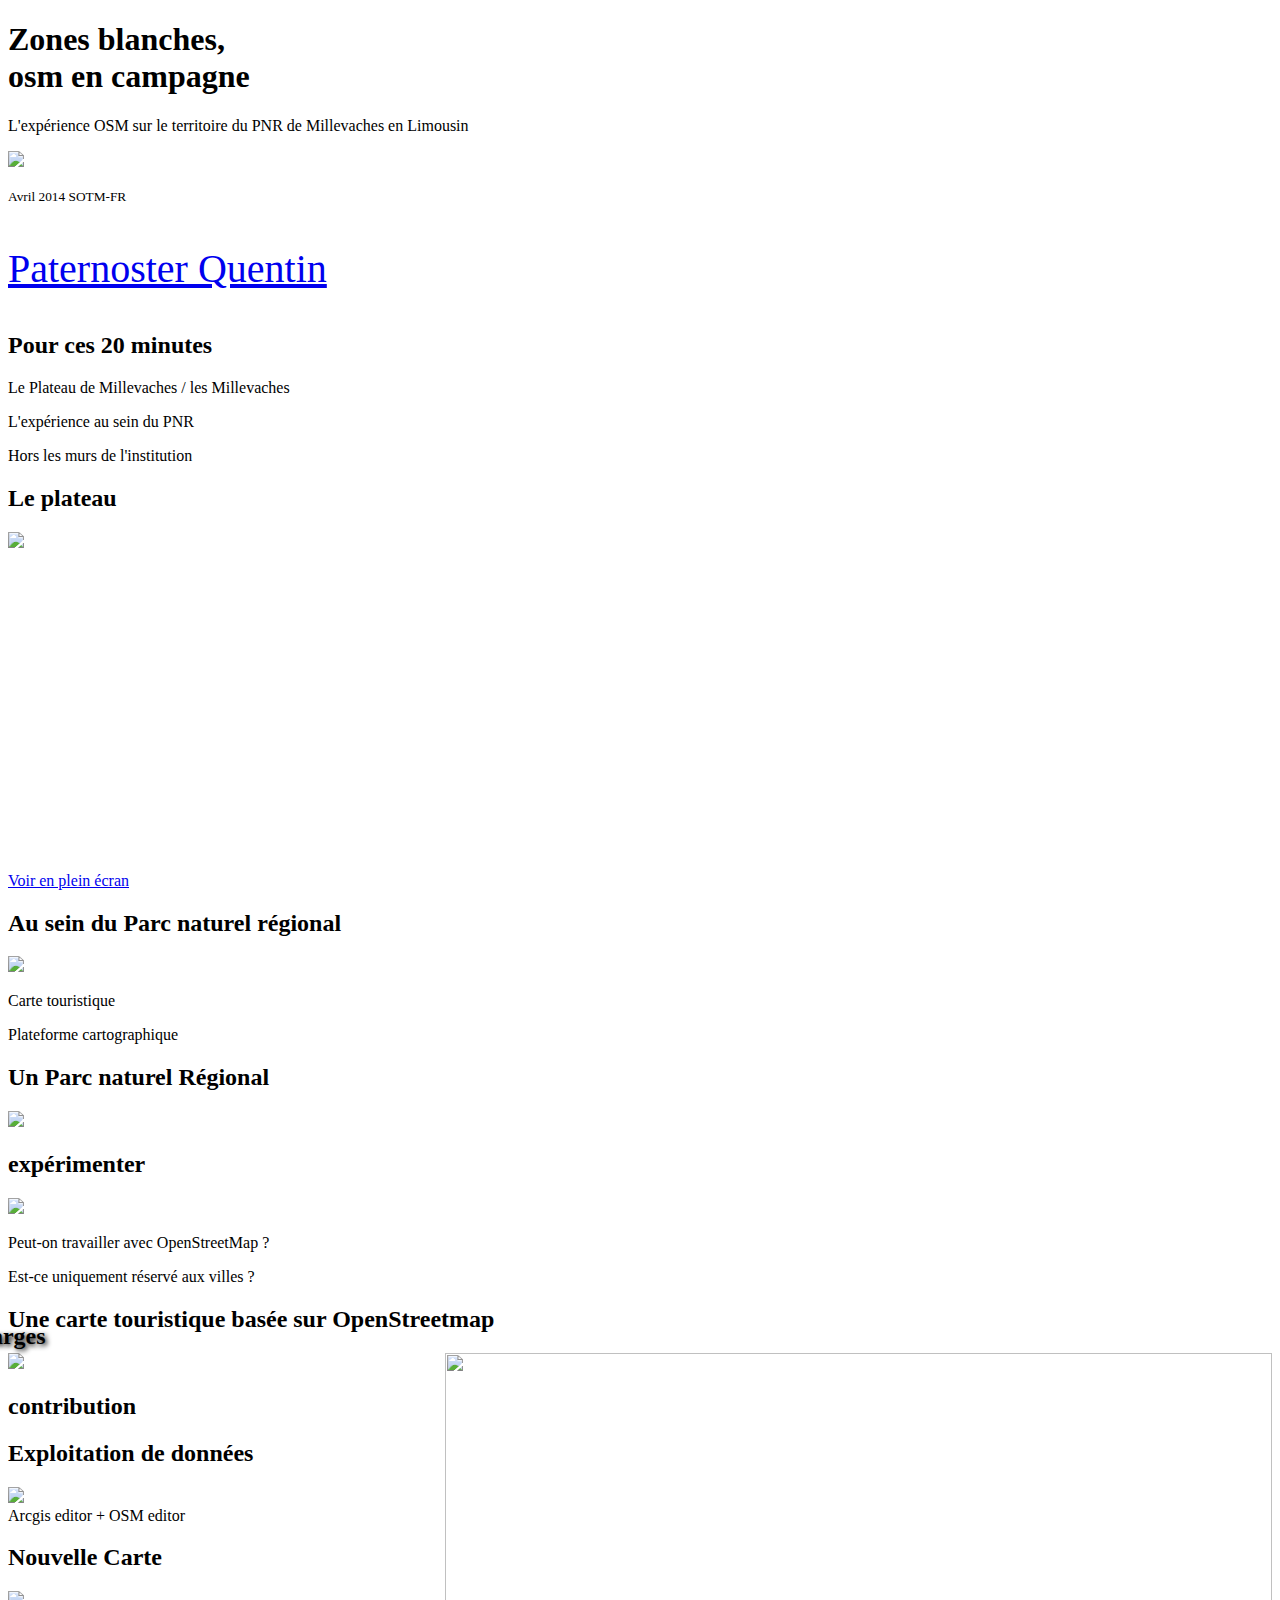
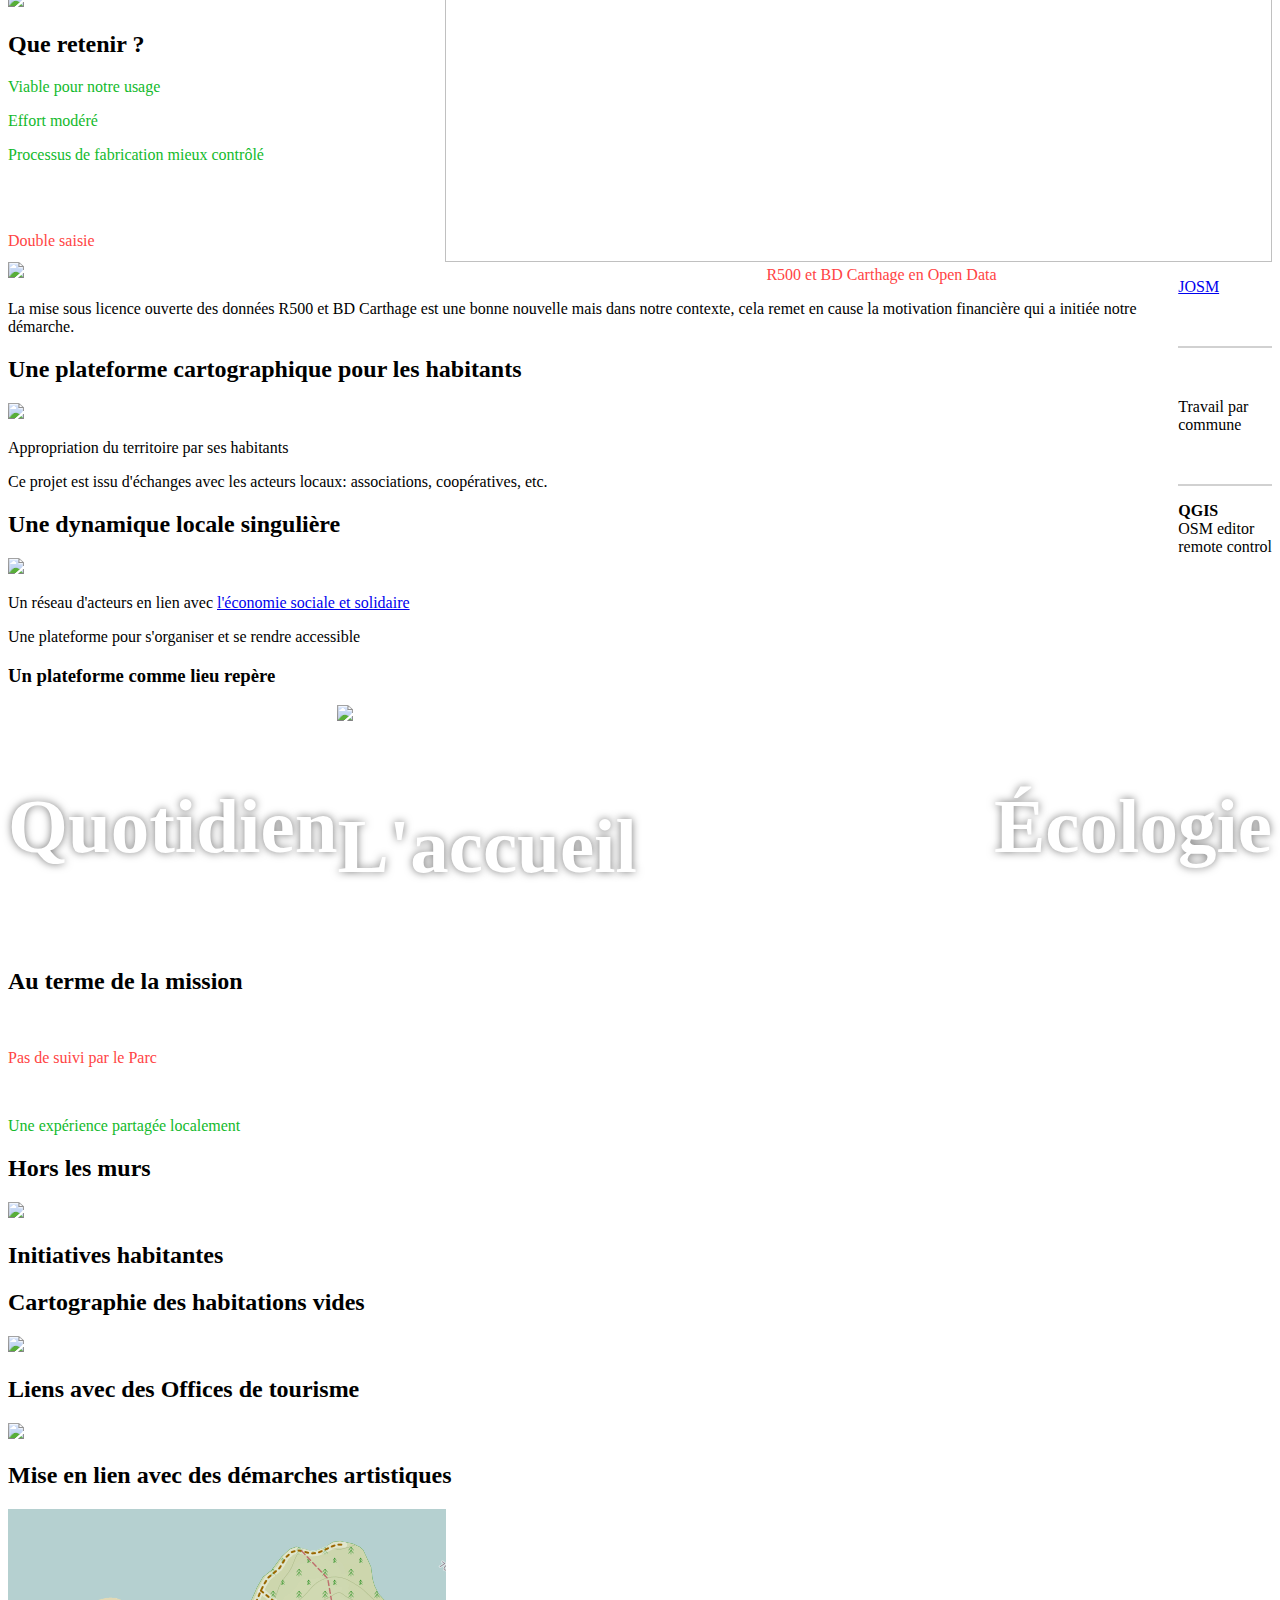
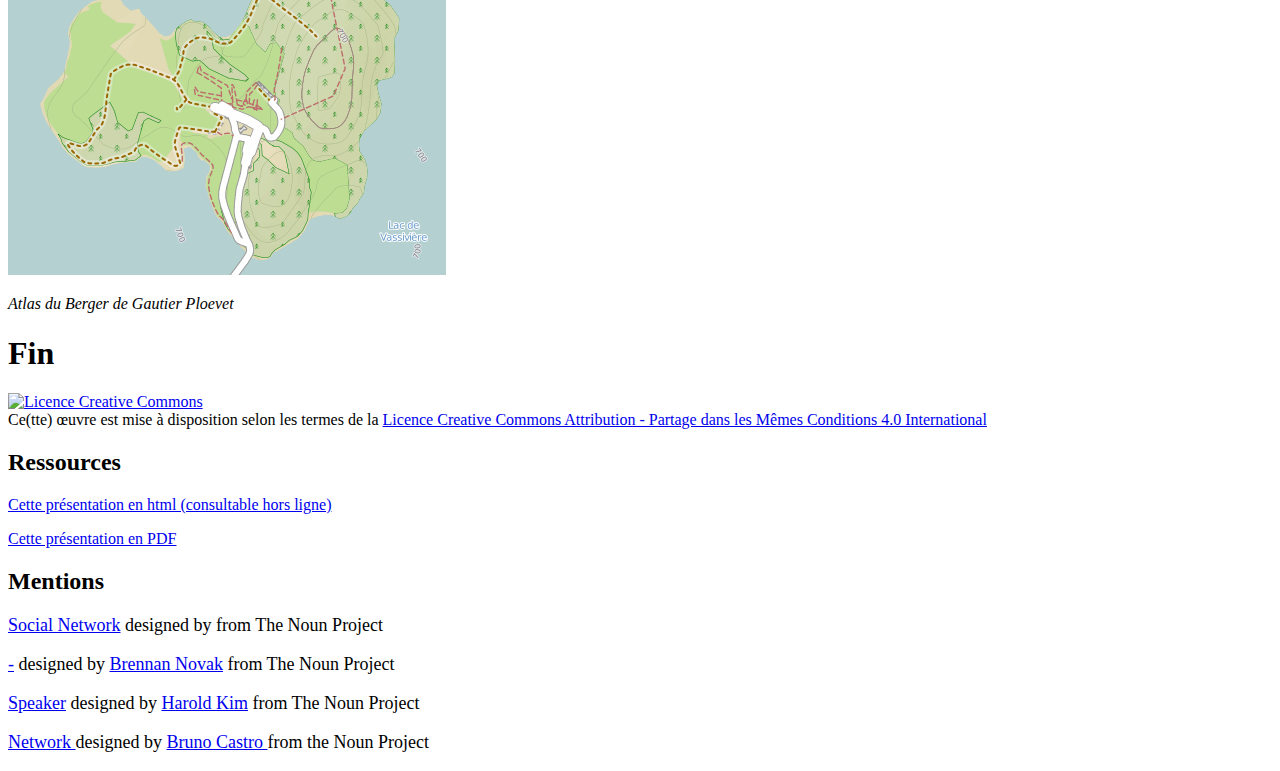
==== index.html @ e50a16b5 "dernière modifs" ====
<!doctype html>
<html lang="en">

	<head>
		<meta charset="utf-8">

		<title>Présentation SOTM-FR avec reveal.js</title>

		<meta name="description" content="A framework for easily creating beautiful presentations using HTML">
		<meta name="author" content="Hakim El Hattab">

		<meta name="apple-mobile-web-app-capable" content="yes" />
		<meta name="apple-mobile-web-app-status-bar-style" content="black-translucent" />

		<meta name="viewport" content="width=device-width, initial-scale=1.0, maximum-scale=1.0, user-scalable=no">

		<link rel="stylesheet" href="css/reveal.min.css">
		<link rel="stylesheet" href="css/theme/moon.css" id="theme">

		<!-- For syntax highlighting -->
		<link rel="stylesheet" href="lib/css/zenburn.css">

		<!-- If the query includes 'print-pdf', use the PDF print sheet -->
			<script>
			if( window.location.search.match( /print-pdf/gi ) ) {
				var link = document.createElement( 'link' );
				link.rel = 'stylesheet';
				link.type = 'text/css';
				link.href = 'css/print/pdf.css';
				document.getElementsByTagName( 'head' )[0].appendChild( link );
			}
		</script>

		<!--[if lt IE 9]>
		<script src="lib/js/html5shiv.js"></script>
		<![endif]-->
	</head>

	<body style="pdf-print">

		<div class="reveal">

			<!-- Any section element inside of this container is displayed as a slide -->
			<div class="slides">
				<section>
<h1> Zones blanches,<br> osm en campagne</h1>
<p>L'expérience OSM sur le territoire du PNR de Millevaches en Limousin </p>

    <p><img  style="background-color:transparent; border-width:0px; box-shadow:none"  src="img/osm.png" > </p>
				<p>	<small> Avril 2014    SOTM-FR </small> </p>
<p style="font-size:40px">  <a href="http://www.linkedin.com/profile/public-profile-settings?trk=prof-edit-edit-public_profile">Paternoster Quentin </a>
     </p>
                </section>
<section data-transition="linear" data-background-transition="slide">
					<h2>Pour ces 20 minutes</h2>
    <p class="fragment roll-in">Le Plateau de Millevaches / les Millevaches</p>
   
    <p class="fragment roll-in">L'expérience au sein du PNR</p>
                    <p class="fragment roll-in">Hors les murs de l'institution</p>
                </section>
    <section>
<section>
        <h2> Le plateau  </h2>
        <img  style="background-color:transparent; border-width:0px; box-shadow:none"  src="img/bibi.png" >
                </section>
                <section>
                    <iframe width="100%" height="300px" frameBorder="0" src="http://umap.openstreetmap.fr/fr/map/carte-sans-nom_6720?scaleControl=false&miniMap=false&scrollWheelZoom=true&zoomControl=false&allowEdit=false&moreControl=false&datalayersControl=false&displayCaptionOnLoad=false&displayDataBrowserOnLoad=false#8/45.815/2.774"></iframe><p><a href="http://umap.openstreetmap.fr/fr/map/carte-sans-nom_6720">Voir en plein écran</a></p>
                    </section>
</section>
                
                <section>
            <section>
<h2>Au sein du Parc naturel régional</h2><p>
<img width="190"   style="background-color:transparent; border-width:0px; box-shadow:none"  src="img/pnr-millevaches.jpg" >
                </p>
<p class="fragment roll-in">Carte touristique</p>
<p class="fragment roll-in">Plateforme cartographique</p>
                    </section>
     <section>
        <h2>Un Parc naturel Régional</h2>
    <img class="fragment roll-in"  width="300" style="background-color:transparent; border-width:0px; box-shadow:none" src="img/noun_project_22.svg"> 
           
         </section>
<section>
              <h2>expérimenter</h2>
    <img  width="60"  style="background-color:transparent; border-width:0px; box-shadow:none" src="img/noun_project_2329.svg"> <br />

<p class="fragment roll-in"  >Peut-on travailler avec OpenStreetMap ?</p>
<p class="fragment roll-in" >Est-ce uniquement réservé aux villes ? </p>
    </section>
 </section>


        <section>
    <section>
        <h2>Une  carte touristique basée sur OpenStreetmap</h2>
</section>

  <section>
      <div style="position:relative">
      <img style="float:right; width: 827.33px; height: 508.911px; max-height: none; max-width: none;" src="img/ct_origine.png">
          <div style="position:absolute; top:-50px; left:-150px;" >
    <h2 class="fragment" style="top:40px; left:200px;; text-shadow: 2px 2px 5px #000">cahier des charges</h2></div>
          <div  style=" padding:10px;position:absolute; top:50px; left:-170px;" >

              <p class="fragment" style=" text-align:right">IGN R500 </p>
              <p class="fragment" style=" text-align:right">BD CARTHAGE </p>
              <p class="fragment" style=" text-align:right">SRTM <br> <br>  </p>
              <p></p>

                      <p></p>
        <p class="fragment" style="color:white; text-align:right">Conserver l'aspect</p>
        <p class="fragment" style="color:white; text-align:right">Mettre à jour <br /> certains figurés</p>

          </div>
</div>
</section>


 <section>
         <img  width="450"  style="background-color:transparent; border-width:0px; box-shadow:none" src="img/ratio.png"> <br />


</section>

            <section>
    <h2>contribution</h2>

<img style="float:left" width="60%" src="img/josm.png">
<div style="float:right">
    <div class="fragment">
<p> <a href="http://josm.openstreetmap.de/">JOSM</a>           </p>
        <br>
<p style="border-bottom:2px solid #d1d1d1;"> </p>
<br>
    </div>
       <div class="fragment">
    <p> Travail par <br> commune
<br>          </p>
        <br>
<p style="border-bottom:2px solid #d1d1d1;"> </p>
</div>

    <div class="fragment">


<p> <b> QGIS  </b> <br> OSM editor <br> remote control

                </p>
</div>
     </div>       </section>

<section>
    <h2>Exploitation de données</h2>


    <p >
<a  href="https://esriosmeditor.codeplex.com/"> <img width="20%" src="img/arcgis_osm.png"> </a> <br>
Arcgis editor + OSM editor
    </p>

</section>
            <section>
<h2> Nouvelle Carte</h2>
                  <img src="img/ct_osm.png">

            </section>
<section>
    <h2>Que retenir ? <br>
</h2>
    <div class="fragment">
<p style="color:#13ba2c" >Viable pour notre usage </p>
<p  style="color:#13ba2c">Effort modéré</p>
<p  style="color:#13ba2c">Processus de fabrication mieux contrôlé</p>
<br>
    </div>

    <div class="fragment">
        <br>
<p style="color:#f44"> Double saisie </p>
<p style="color:#f44"> R500 et BD Carthage en Open Data </p>
    </div>

	<aside class="notes">
La mise sous licence ouverte des données R500 et BD Carthage est une bonne nouvelle mais dans notre contexte, cela remet en cause la motivation financière qui a initiée notre démarche.
        
        
    </aside>
</section>
      </section>



  <section>
    <section>
        <h2>Une plateforme cartographique pour les habitants</h2>
<p>
        <img width="150"  style="background-color:transparent; border-width:0px; box-shadow:none" src="img/noun_project_12638.svg">
    </p>
<p> Appropriation du territoire par ses habitants</p>

	<aside class="notes">
Ce projet est issu d'échanges avec les acteurs locaux: associations, coopératives, etc.
        </aside>
        </section>
        <section>
        <h2> Une dynamique locale singulière</h2>
        <img width="350"  style="background-color:transparent; border-width:0px; box-shadow:none" src="img/icon_22440.svg">
            
            <p class="fragment" > Un réseau d'acteurs en lien avec <a href="https://fr.wikipedia.org/wiki/%C3%89conomie_sociale">  l'économie sociale et solidaire     </a> </p>
            <p class="fragment" > Une plateforme pour s'organiser et se rendre accessible            
            </p>
            
        </section>
<section>
                <h3> Un plateforme comme lieu repère</h3>
<div>
    
            <img width="150"  style="background-color:transparent; border-width:0px; box-shadow:none; color:white" src="img/noun_project_1898.svg">
    
    <p class="fragment"  style="font-size:77px;float:left;text-shadow: 0px 0px 9px #777;
  color:#fff"><b>Quotidien</b> </p> 
    <p class="fragment"   style="font-size:77px;float:right;text-shadow: 0px 0px 9px #777;
  color:#fff"><b>Écologie</b></p>                 
    </div><div>
    <p class="fragment" style="font-size:77px;  text-shadow: 0px 0px 9px #777;
  color:#fff"  ><b>L'accueil</b></p>
    </div>
      </section>

 <section>
    <h2>Au terme de la mission</h2>
     <br>
<p style="color:#f44"  class="fragment roll-in">Pas de suivi par le Parc <br>
</p>
     <p><br>    </p>
<p style="color:#13ba2c"  class="fragment roll-in">Une expérience partagée localement<br>
</p>
</section>
                </section>
<section>
    <section>
        <h2>Hors les murs</h2>
   <img width="150"  style="background-color:transparent; border-width:0px; box-shadow:none" src="img/noun_project_13681.svg">

</section>
    <section>
          <h2> Initiatives habitantes</h2>
            
        </section>
    <section>
<h2> Cartographie des habitations vides</h2>
   <img style="background-color:transparent; border-width:0px; box-shadow:none" src="img/felletin.png">

</section>
    <section>
<h2> Liens avec des Offices de tourisme</h2>
   <img style="background-color:transparent; border-width:0px; box-shadow:none" src="img/img_felletin/03_fev.jpeg">

        
        </section>
        <section>
        
<h2> Mise en lien avec des démarches artistiques</h2>
   <img style="background-color:transparent; border-width:0px; box-shadow:none" src="img/vass.png">
<p> <i> Atlas du Berger de Gautier Ploevet</i></p>
        </section>

        </section>


          <section>
                <h1> Fin </h1>

              <a rel="license" href="http://creativecommons.org/licenses/by-sa/4.0/"><img alt="Licence Creative Commons" style="border-width:0" src="http://i.creativecommons.org/l/by-sa/4.0/88x31.png" /></a><br />Ce(tte) œuvre est mise à disposition selon les termes de la <a rel="license" href="http://creativecommons.org/licenses/by-sa/4.0/">Licence Creative Commons Attribution -  Partage dans les Mêmes Conditions 4.0 International</a>
                </section>
                <section> <section>
                    <h2> Ressources </h2>
     <p> <a href="geopnr.zip"> Cette  présentation en html (consultable hors ligne) </a> </p> 
<p> <a href="presentation_14_11.pdf"> Cette présentation en PDF </a> </p> </section>
<section>
                    <h2> Mentions </h2>
                   <p style="font-size:18px">
                       <a href="http://thenounproject.com/noun/social-network/#icon-No25481" target="_blank">Social Network</a> designed by <a href="http://thenounproject.com/gustavs92" target="_blank">  </a> from The Noun Project
    </p>
     <p style="font-size:18px">
         <a href="http://thenounproject.com/noun/network/#icon-No21266" target="_blank">-</a> designed by <a href="http://thenounproject.com/bnvk" target="_blank">Brennan Novak</a> from The Noun Project
         </p>

    <p style="font-size:18px">
    <a href="http://thenounproject.com/noun/speaker/#icon-No1898" target="_blank">Speaker</a> designed by <a href="http://thenounproject.com/hcokim" target="_blank">Harold Kim</a> from The Noun Project


         </p>
<p style="font-size:18px">

<a href="http://thenounproject.com/term/network/22440/">Network </a> designed by <a href="http://thenounproject.com/brunocast/"> Bruno Castro </a> from the Noun Project
         </p>

    
                    </section>
                </section>
			</div>

		</div>

		<script src="lib/js/head.min.js"></script>
		<script src="js/reveal.min.js"></script>

		<script>

			// Full list of configuration options available here:
			// https://github.com/hakimel/reveal.js#configuration
			Reveal.initialize({
				controls: true,
				progress: true,
				history: true,
				center: true,

				theme: Reveal.getQueryHash().theme, // available themes are in /css/theme
				transition: Reveal.getQueryHash().transition || 'default', // default/cube/page/concave/zoom/linear/fade/none

				// Optional libraries used to extend on reveal.js
				dependencies: [
					{ src: 'lib/js/classList.js', condition: function() { return !document.body.classList; } },
					{ src: 'plugin/markdown/marked.js', condition: function() { return !!document.querySelector( '[data-markdown]' ); } },
					{ src: 'plugin/markdown/markdown.js', condition: function() { return !!document.querySelector( '[data-markdown]' ); } },
					{ src: 'plugin/highlight/highlight.js', async: true, callback: function() { hljs.initHighlightingOnLoad(); } },
					{ src: 'plugin/zoom-js/zoom.js', async: true, condition: function() { return !!document.body.classList; } },
					{ src: 'plugin/notes/notes.js', async: true, condition: function() { return !!document.body.classList; } }
				]
			});

		</script>

	</body>
</html>
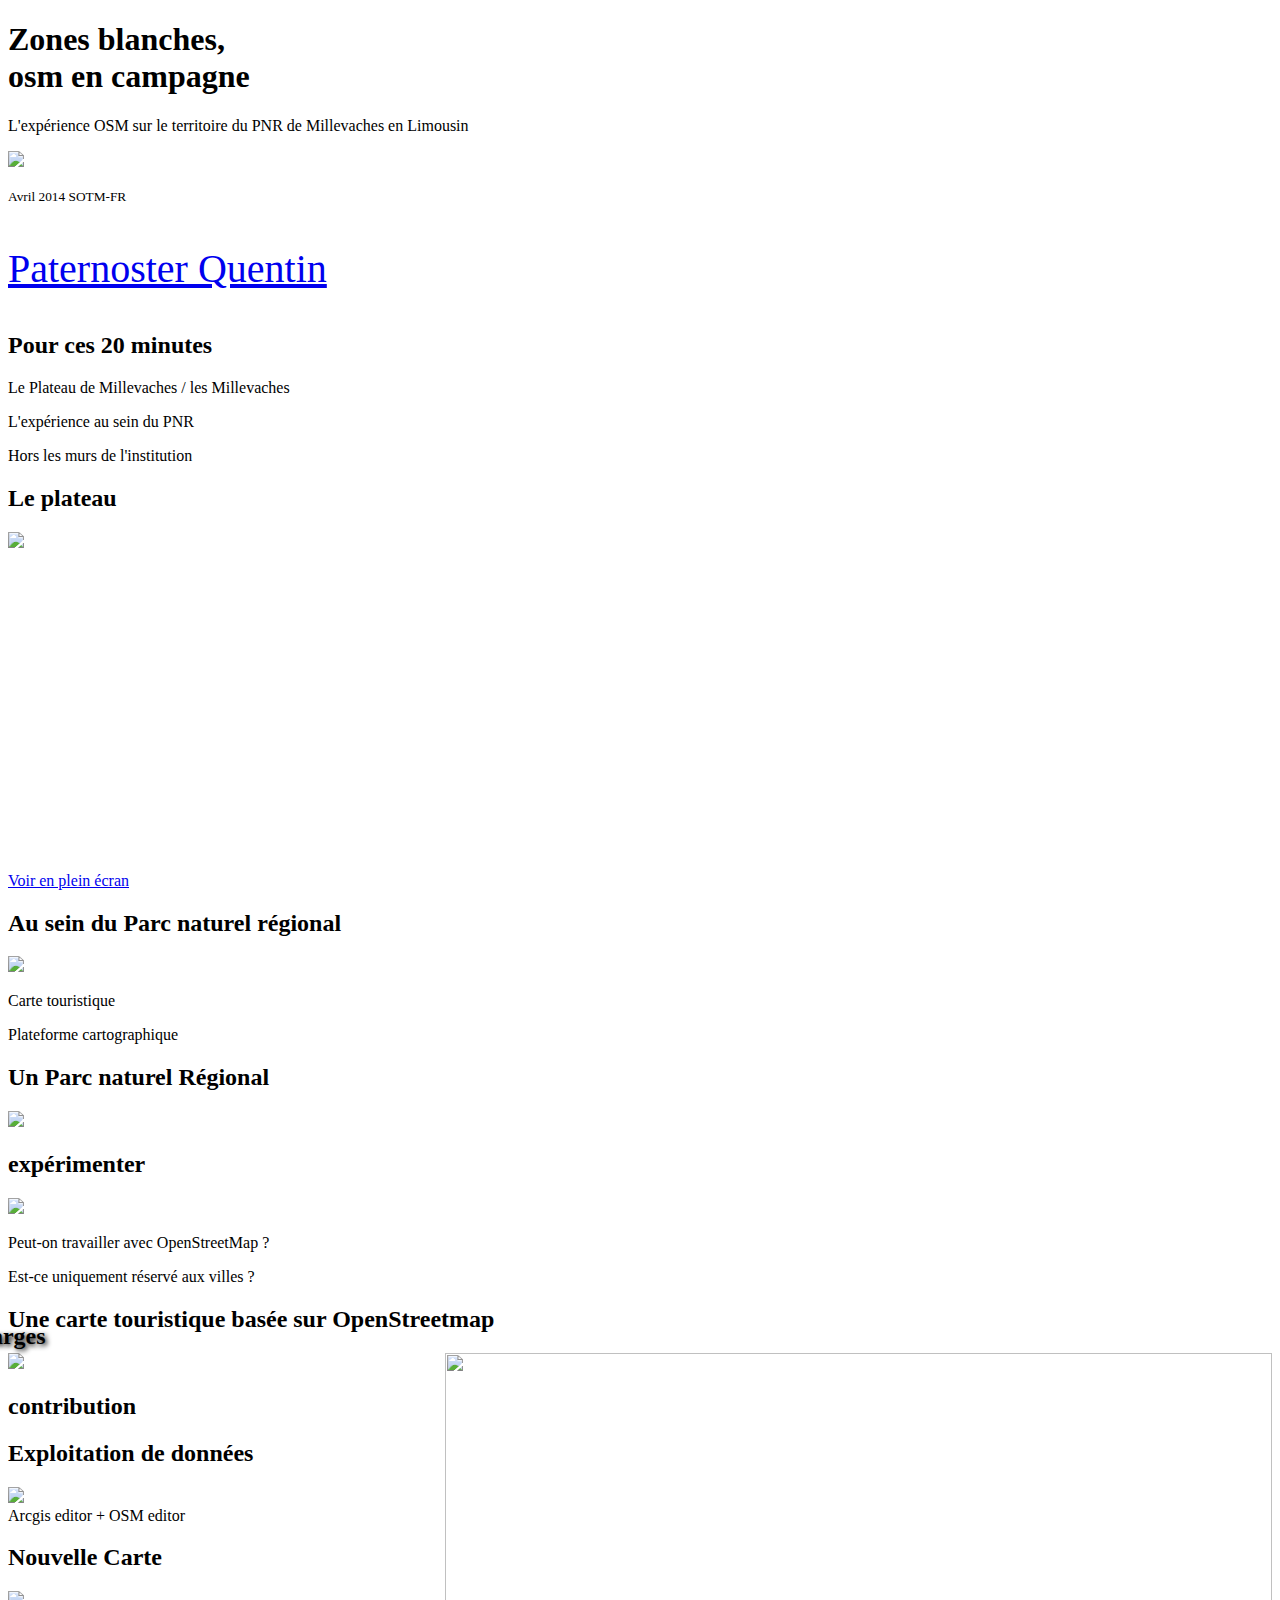
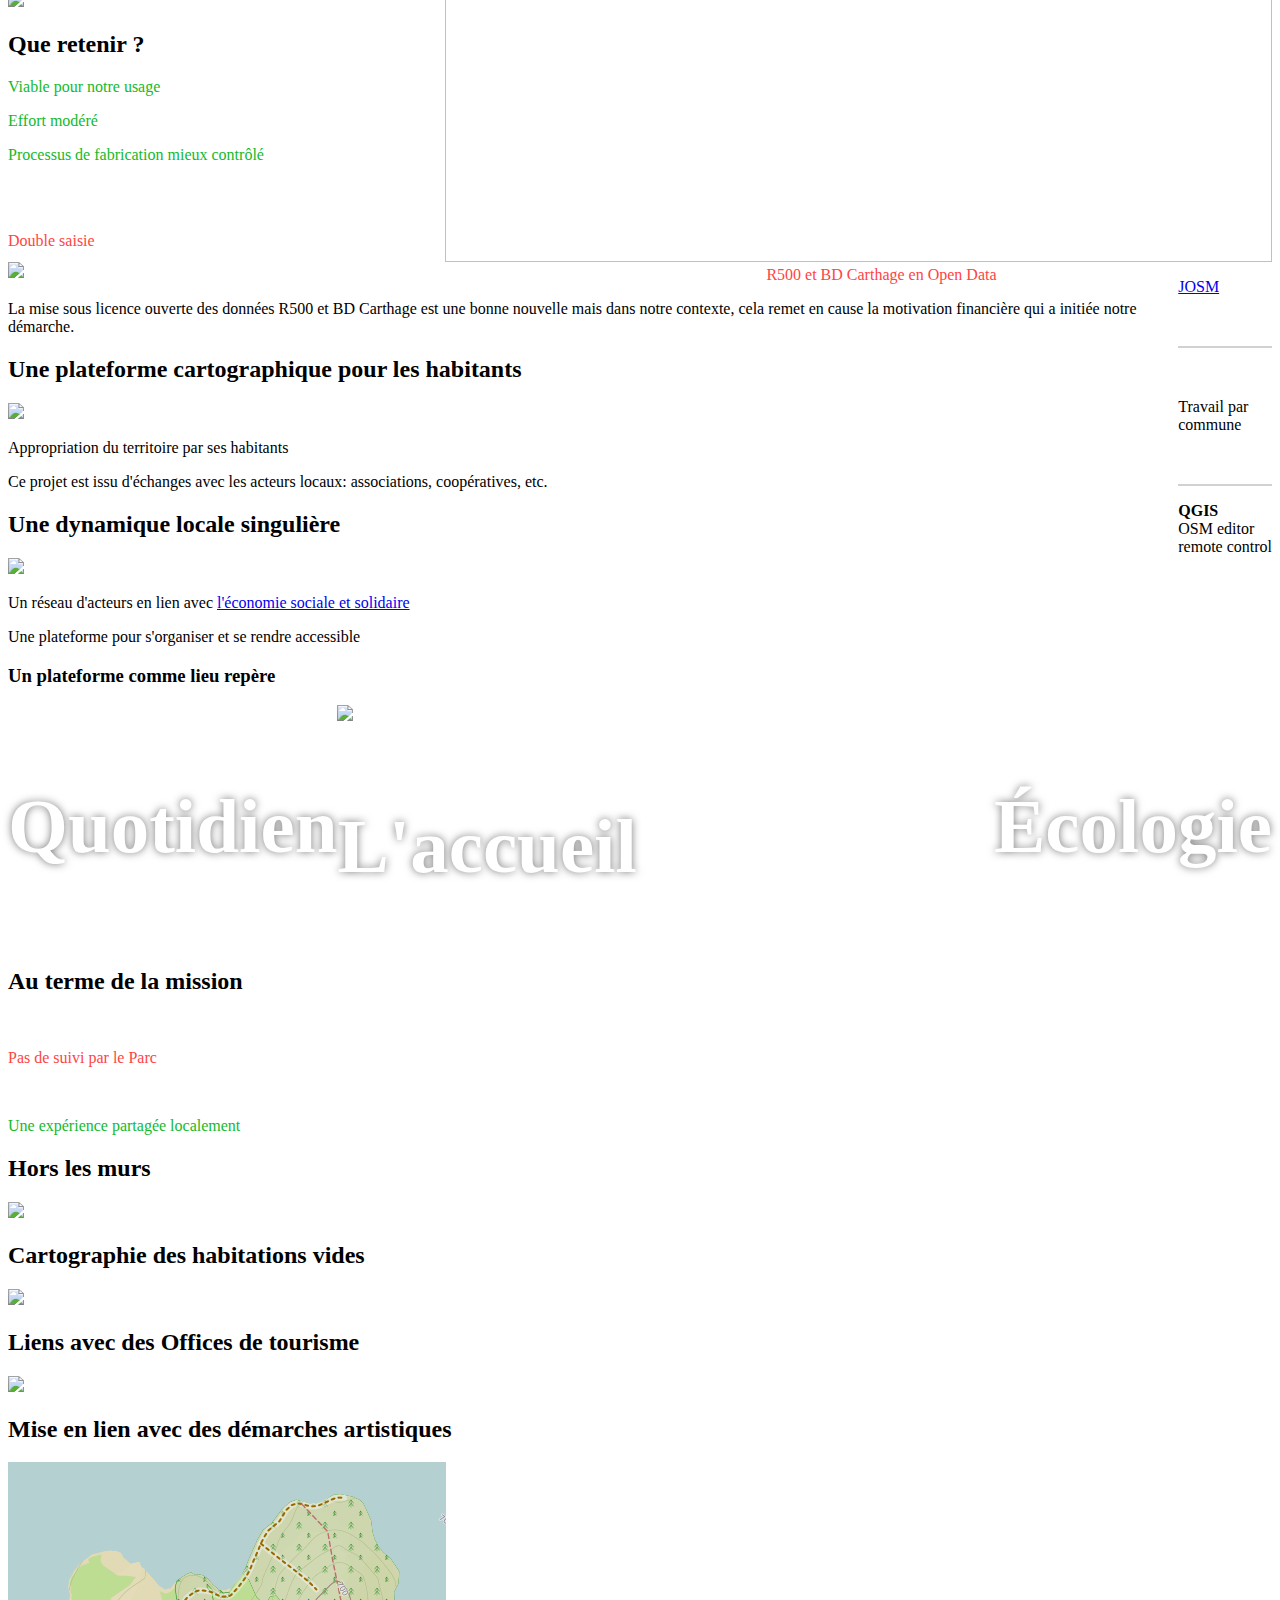
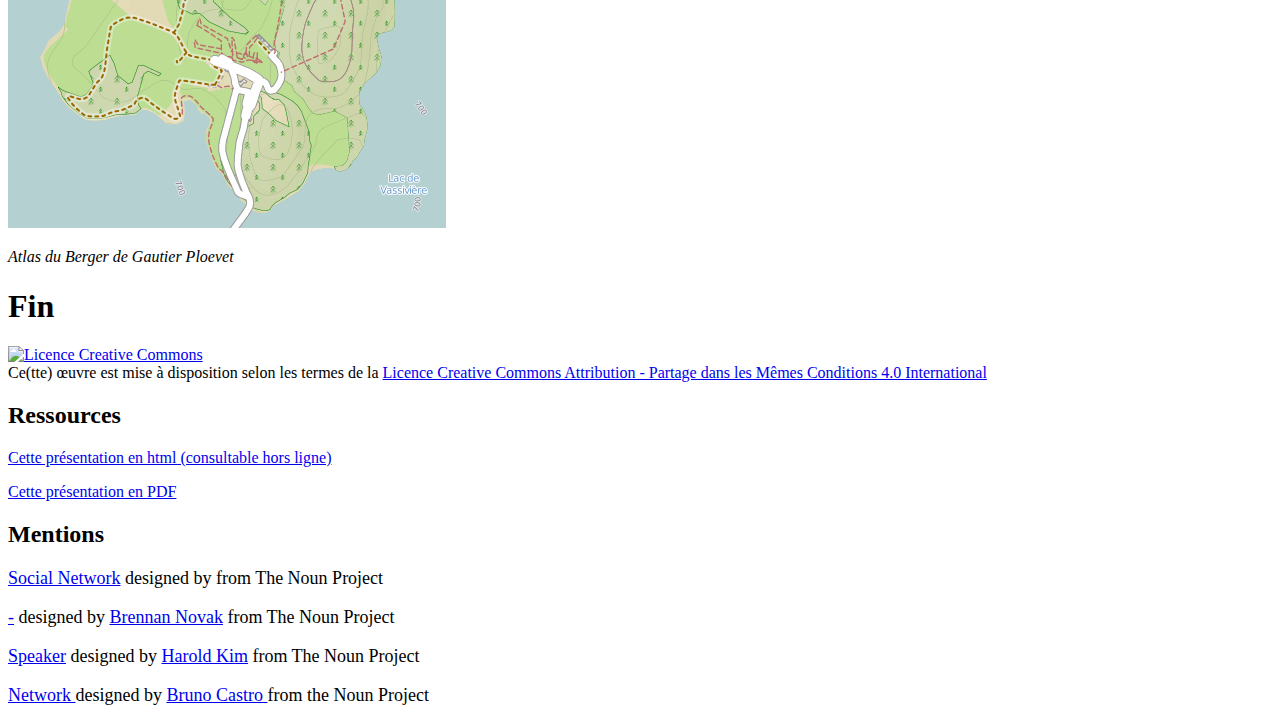
==== commit 1389b320: "modification slide" ====
--- a/index.html
+++ b/index.html
@@ -244,10 +244,7 @@
    <img width="150"  style="background-color:transparent; border-width:0px; box-shadow:none" src="img/noun_project_13681.svg">
 
 </section>
-    <section>
-          <h2> Initiatives habitantes</h2>
-            
-        </section>
+
     <section>
 <h2> Cartographie des habitations vides</h2>
    <img style="background-color:transparent; border-width:0px; box-shadow:none" src="img/felletin.png">
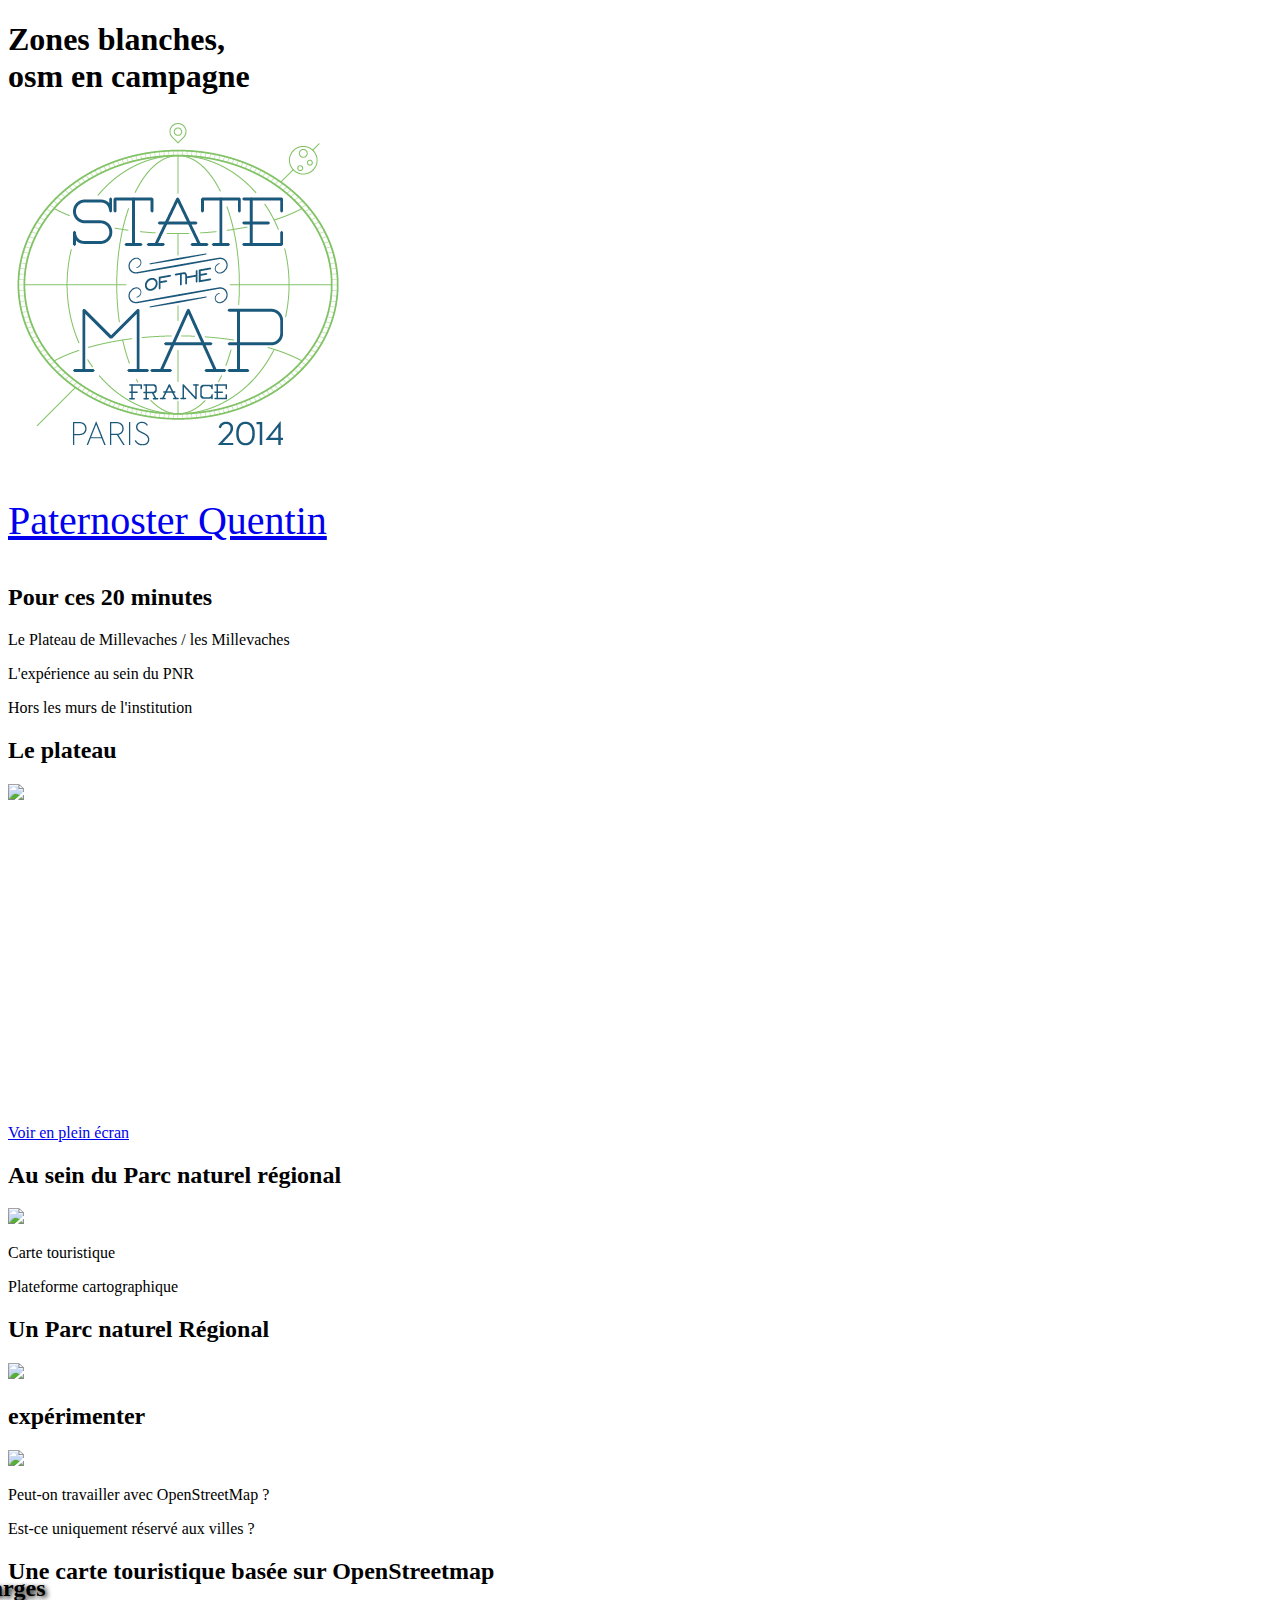
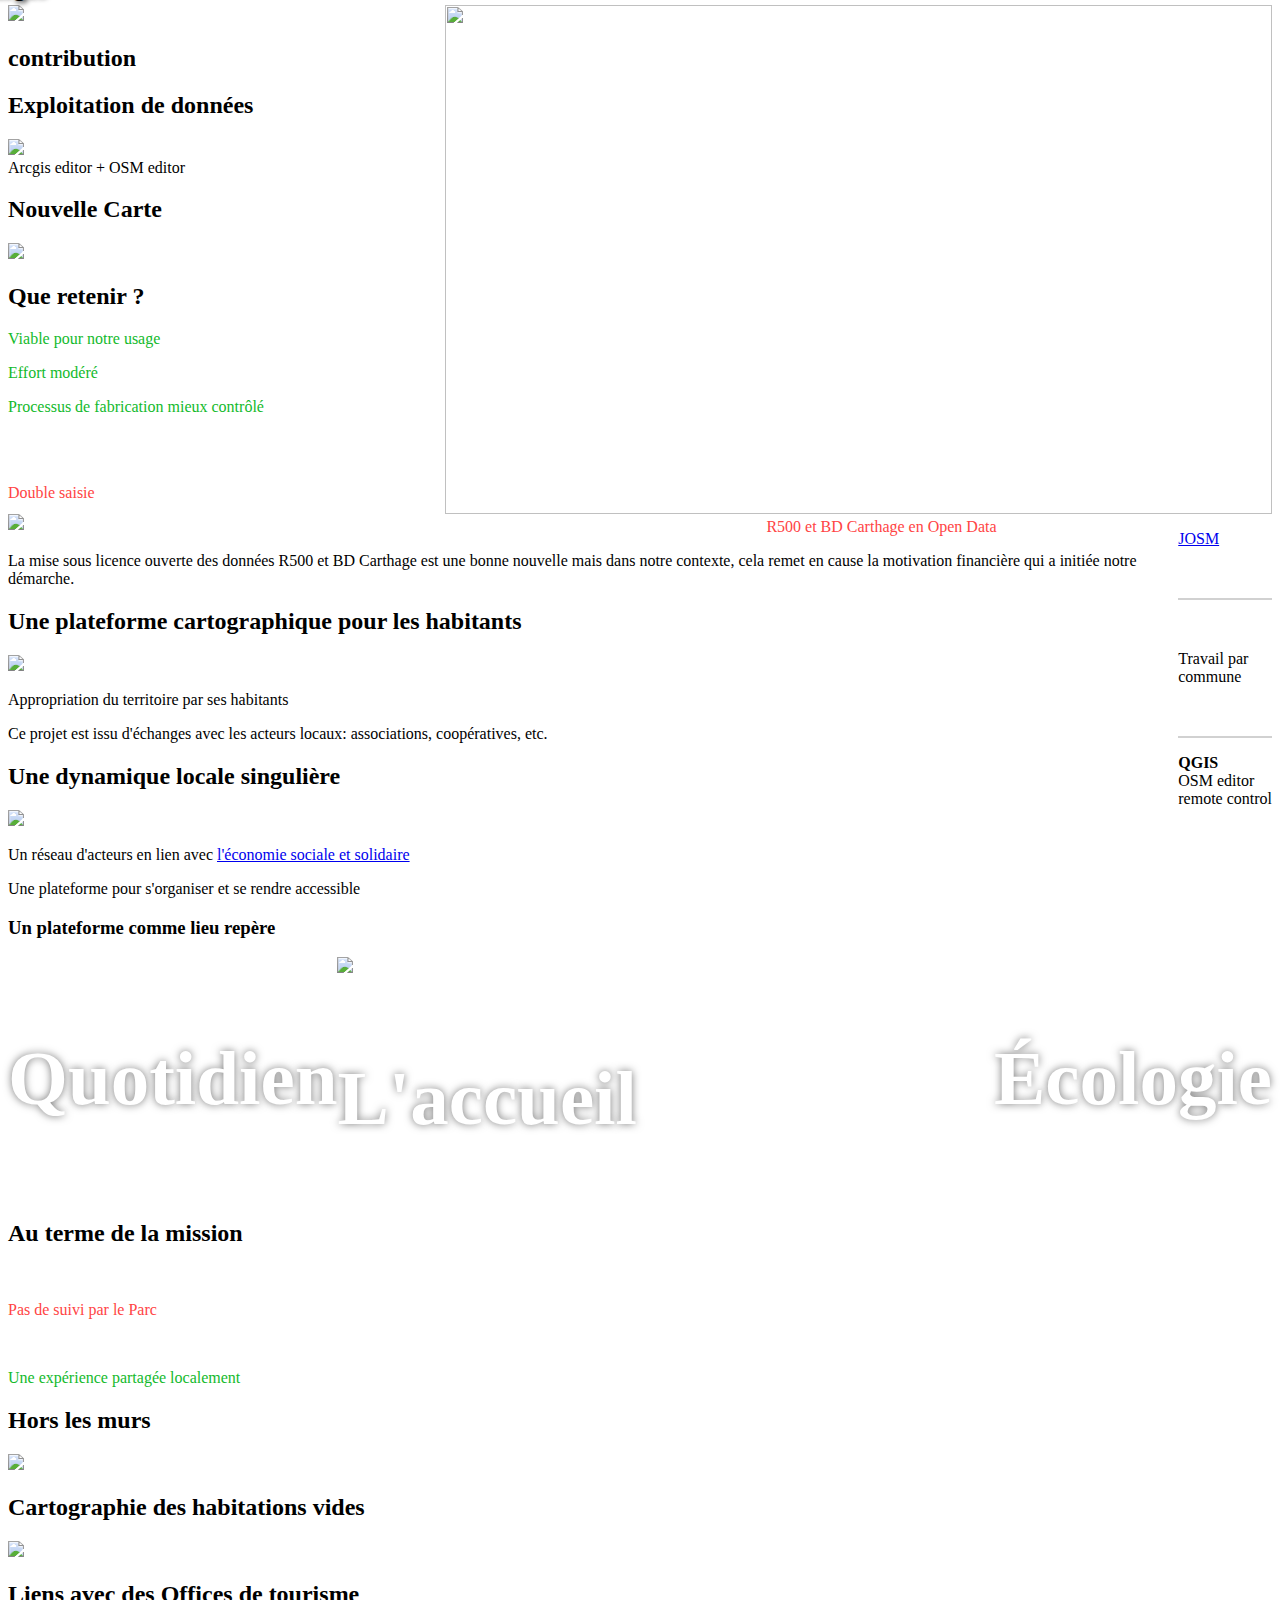
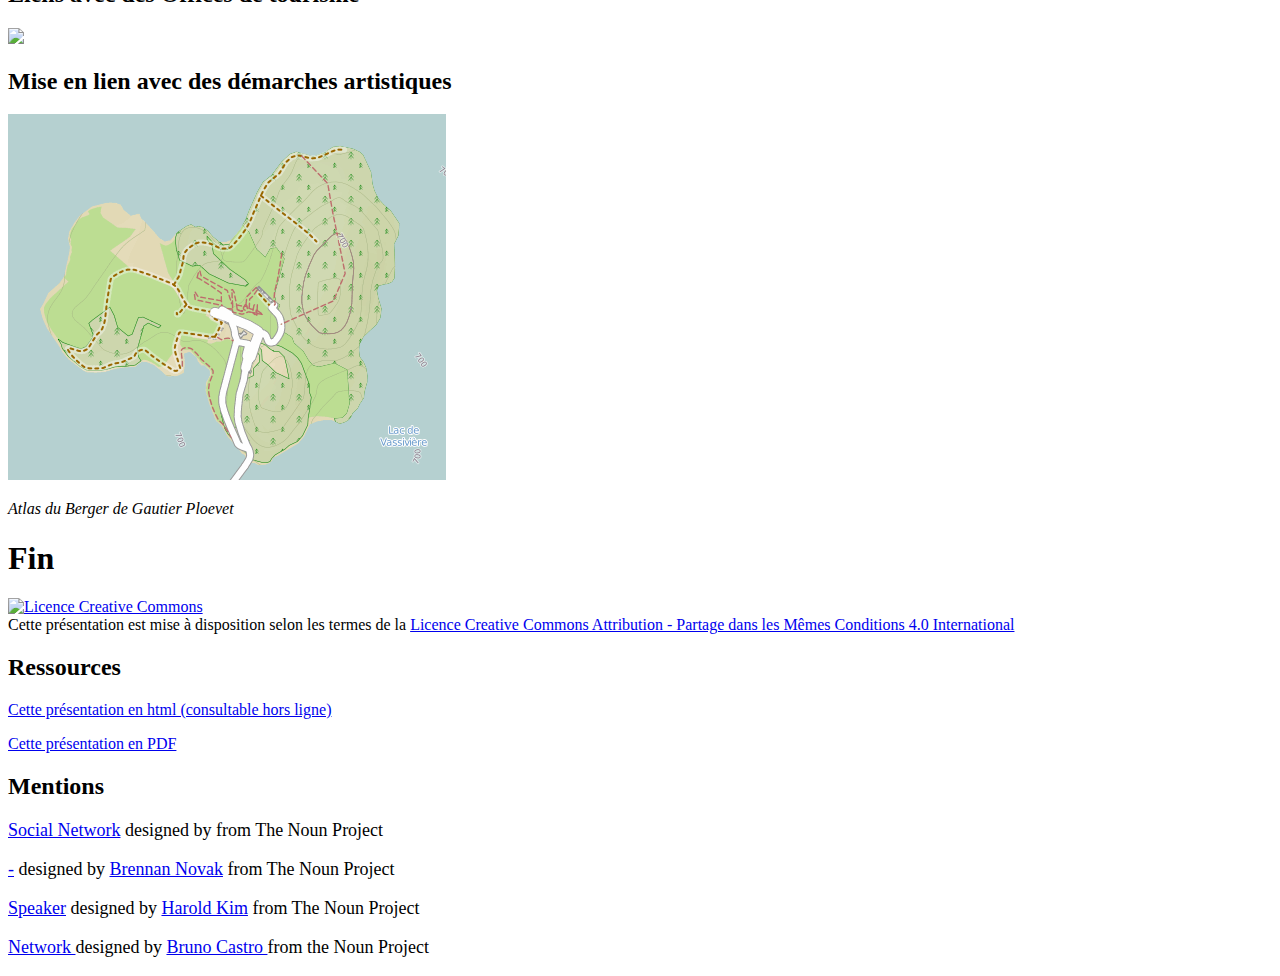
==== commit a25b8ca4: "Modifications de dernière minute" ====
--- a/index.html
+++ b/index.html
@@ -44,10 +44,8 @@
 			<div class="slides">
 				<section>
 <h1> Zones blanches,<br> osm en campagne</h1>
-<p>L'expérience OSM sur le territoire du PNR de Millevaches en Limousin </p>
-
-    <p><img  style="background-color:transparent; border-width:0px; box-shadow:none"  src="img/osm.png" > </p>
-				<p>	<small> Avril 2014    SOTM-FR </small> </p>
+
+    <p><img  style="background-color:transparent; border-width:0px; box-shadow:none"  src="img/sotmfr-logo.png" > </p>
 <p style="font-size:40px">  <a href="http://www.linkedin.com/profile/public-profile-settings?trk=prof-edit-edit-public_profile">Paternoster Quentin </a>
      </p>
                 </section>
@@ -269,12 +267,12 @@
           <section>
                 <h1> Fin </h1>
 
-              <a rel="license" href="http://creativecommons.org/licenses/by-sa/4.0/"><img alt="Licence Creative Commons" style="border-width:0" src="http://i.creativecommons.org/l/by-sa/4.0/88x31.png" /></a><br />Ce(tte) œuvre est mise à disposition selon les termes de la <a rel="license" href="http://creativecommons.org/licenses/by-sa/4.0/">Licence Creative Commons Attribution -  Partage dans les Mêmes Conditions 4.0 International</a>
+              <a rel="license" href="http://creativecommons.org/licenses/by-sa/4.0/"><img alt="Licence Creative Commons" style="border-width:0" src="http://i.creativecommons.org/l/by-sa/4.0/88x31.png" /></a><br />Cette présentation est mise à disposition selon les termes de la <a rel="license" href="http://creativecommons.org/licenses/by-sa/4.0/">Licence Creative Commons Attribution -  Partage dans les Mêmes Conditions 4.0 International</a>
                 </section>
                 <section> <section>
                     <h2> Ressources </h2>
-     <p> <a href="geopnr.zip"> Cette  présentation en html (consultable hors ligne) </a> </p> 
-<p> <a href="presentation_14_11.pdf"> Cette présentation en PDF </a> </p> </section>
+     <p> <a href="sotm14-millevaches.tar.gz"> Cette  présentation en html (consultable hors ligne) </a> </p> 
+<p> <a href="Présentation SOTM-FR.pdf"> Cette présentation en PDF </a> </p> </section>
 <section>
                     <h2> Mentions </h2>
                    <p style="font-size:18px">
